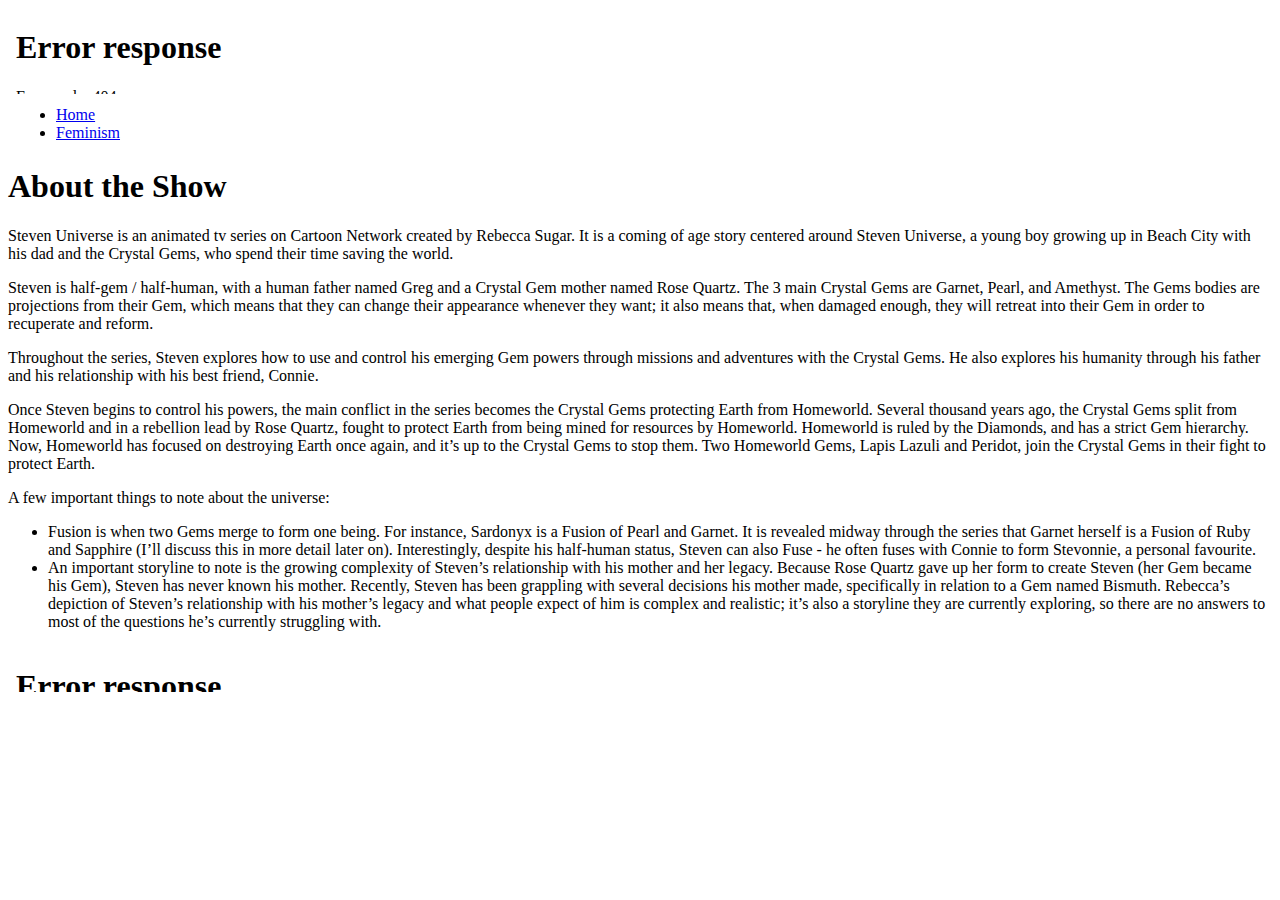
==== index.html @ 4a8de018 "maybe a video will magically appear" ====
<!DOCTYPE html>
<!-- Template by quackit.com -->
<!-- Modified by github.com/tengrrl -->
<html lang="en-US" xml:lang="en-US">
  <head>
    <meta charset="utf-8">
    <title>1 Column Layout</title>
    <link rel="stylesheet" type="text/css" href="css/main.css">
	</head>

	<body>

		<header>
			<div class="innertube">
        <iframe src="navigation/header.html" height="86px" frameborder="0">
    			<a href="navigation/header.html">Hmm, you are using a very old browser. Click here to go directly to the site header.</a>
    		</iframe>
			</div>
		</header>
    <nav>
      <div class="innertube">
        <iframe src="navigation/menu.html" height="45" width="100%" frameborder="0">
          <a href="navigation/menu.html">Hmm, you are using a very old browser. Click here to go directly to the menu.</a>
        </iframe>
      </div>
    </nav>


		<div id="wrapper">

			<main>
					<div class="innertube">
            <!-- *****************************
            Change the main content of the page below.                      *
            ****************************** -->
            <h1>About the Show</h1>

            <html>
             <body>
              <object data="https://www.youtube.com/embed/2MPVbP1t62I"
               width="560" height="315"></object>
             </body>
            </html>

            <p>Steven Universe is an animated tv series on Cartoon Network created by Rebecca Sugar. It is a coming of age story centered around Steven Universe, a young boy growing up in Beach City with his dad and the Crystal Gems, who spend their time saving the world.</p>

            <p>Steven is half-gem / half-human, with a human father named Greg and a Crystal Gem mother named Rose Quartz. The 3 main Crystal Gems are Garnet, Pearl, and Amethyst. The Gems bodies are projections from their Gem, which means that they can change their appearance whenever they want; it also means that, when damaged enough, they will retreat into their Gem in order to recuperate and reform.</p>
            <p> Throughout the series, Steven explores how to use and control his emerging Gem powers through missions and adventures with the Crystal Gems. He also explores his humanity through his father and his relationship with his best friend, Connie.</p>
            <p>Once Steven begins to control his powers, the main conflict in the series becomes the Crystal Gems protecting Earth from Homeworld. Several thousand years ago, the Crystal Gems split from Homeworld and in a rebellion lead by Rose Quartz, fought to protect Earth from being mined for resources by Homeworld. Homeworld is ruled by the Diamonds, and has a strict Gem hierarchy. Now, Homeworld has focused on destroying Earth once again, and it’s up to the Crystal Gems to stop them. Two Homeworld Gems, Lapis Lazuli and Peridot, join the Crystal Gems in their fight to protect Earth.
</p>

<p>A few important things to note about the universe:</p>

            <ul>
              <li>Fusion is when two Gems merge to form one being. For instance, Sardonyx is a Fusion of Pearl and Garnet. It is revealed midway through the series that Garnet herself is a Fusion of Ruby and Sapphire (I’ll discuss this in more detail later on). Interestingly, despite his half-human status, Steven can also Fuse - he often fuses with Connie to form Stevonnie, a personal favourite.</li>

              <li>An important storyline to note is the growing complexity of Steven’s relationship with his mother and her legacy. Because Rose Quartz gave up her form to create Steven (her Gem became his Gem), Steven has never known his mother. Recently, Steven has been grappling with several decisions his mother made, specifically in relation to a Gem named Bismuth. Rebecca’s depiction of Steven’s relationship with his mother’s legacy and what people expect of him is complex and realistic; it’s also a storyline they are currently exploring, so there are no answers to most of the questions he’s currently struggling with.
</li>


		</div>

		<footer>
			<div class="innertube">
        <iframe src="navigation/footer.html" height="45px" width="100%" frameborder="0">
    			<a href="navigation/footer.html">Hmm, you are using a very old browser. Click here to go directly to the site footer.</a>
    		</iframe>
			</div>
		</footer>

	</body>
</html>
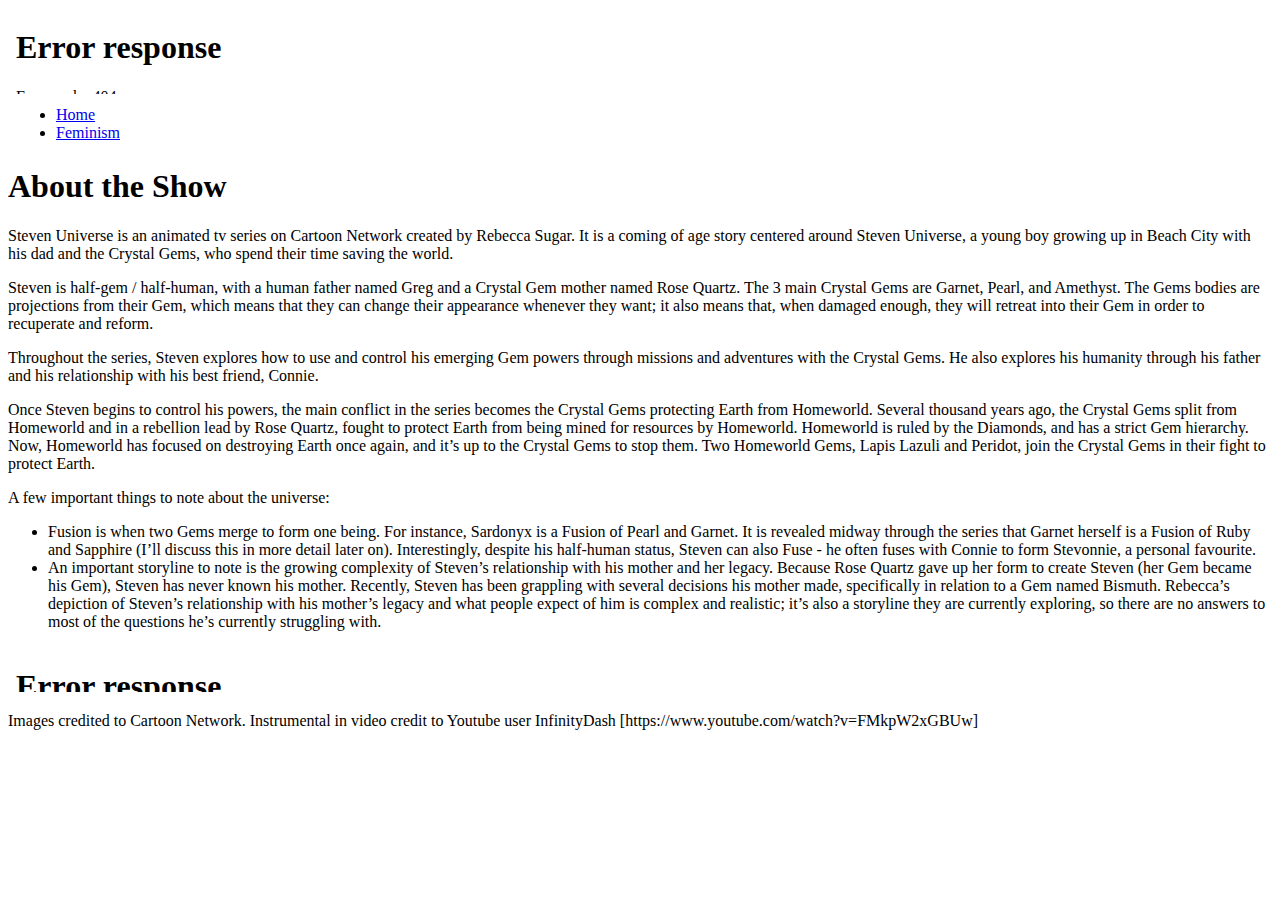
==== commit 2f1d82e8: "credit" ====
--- a/index.html
+++ b/index.html
@@ -67,6 +67,6 @@
     		</iframe>
 			</div>
 		</footer>
-
+    <p>Images credited to Cartoon Network. Instrumental in video credit to Youtube user InfinityDash [https://www.youtube.com/watch?v=FMkpW2xGBUw]</p>
 	</body>
 </html>
